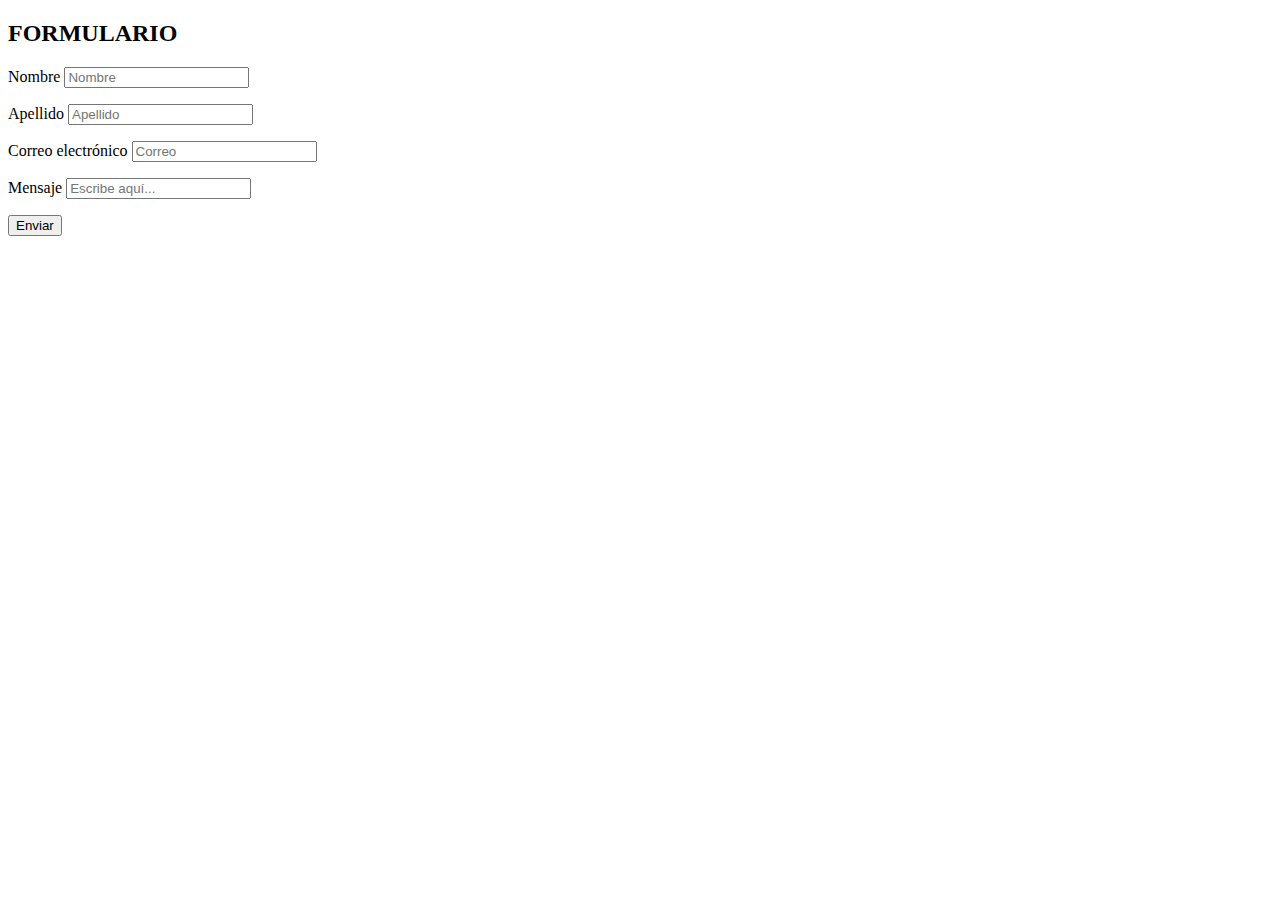
==== formulario.html @ 75645c5a "Updated" ====
<!DOCTYPE html>
<html lang="en">
<head>
    <meta charset="UTF-8">
    <meta http-equiv="X-UA-Compatible" content="IE=edge">
    <meta name="viewport" content="width=device-width, initial-scale=1.0">
    <title>Formulario</title>
</head>
<body>
    <h2>FORMULARIO</h2>
    <form action="" method="">
        <p>
            <label for="nom">Nombre</label>
            <input type="text" name="nombre" placeholder="Nombre">
        </p>
        <p>
            <label for="nom">Apellido</label>
            <input type="text" name="apellido" placeholder="Apellido">
        </p>
        <p>
            <label for="pass">Correo electrónico</label>
            <input type="text" name="correo" placeholder="Correo">
        </p>
        <p>
            <label for="pass">Mensaje</label>
            <input type="text" name="mensaje" placeholder="Escribe aquí...">
        </p>
        <p>
           <input type="button" value="Enviar">
        </p>
    </form>
</body>
</html>
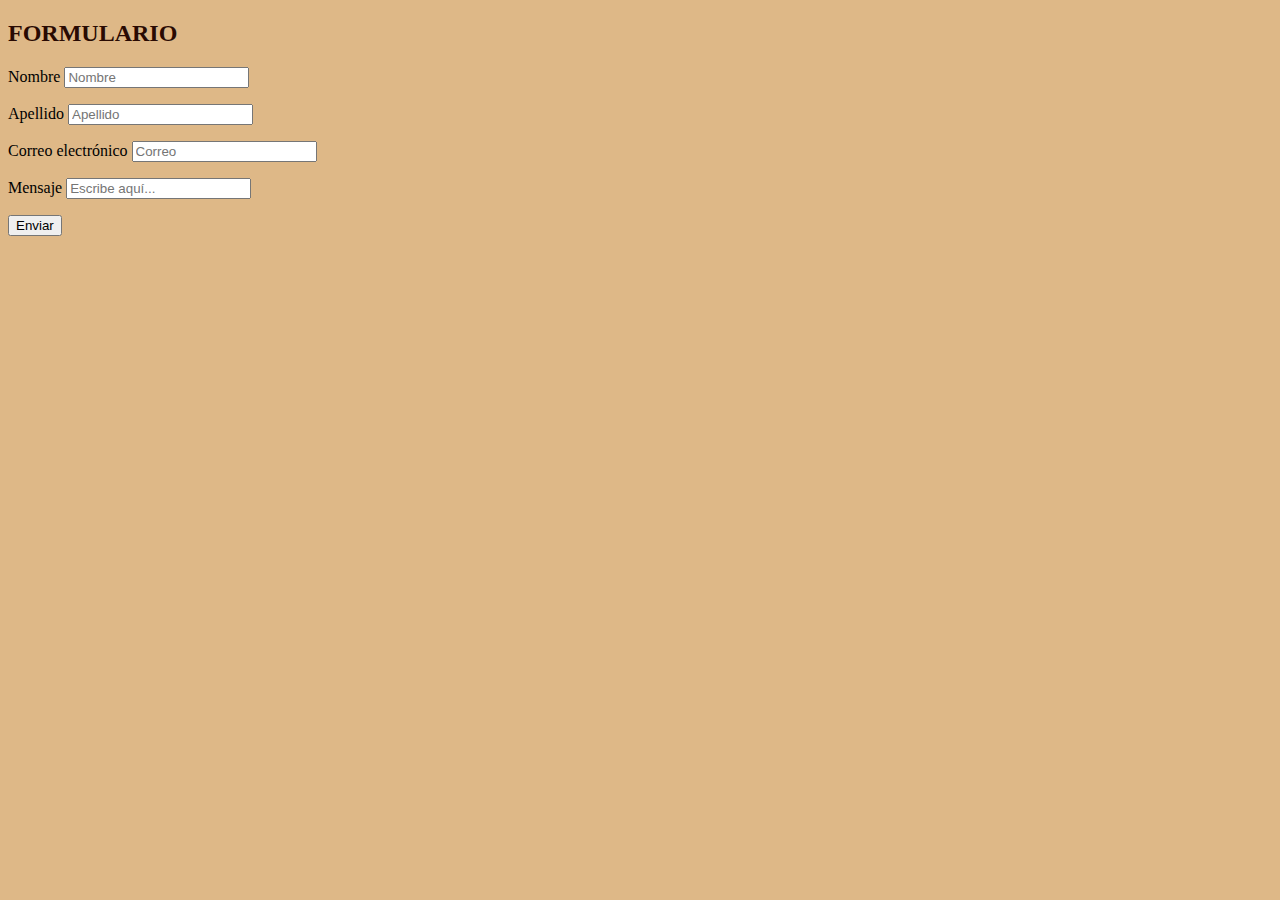
==== commit 8d3c909a: "Updated" ====
--- a/formulario.html
+++ b/formulario.html
@@ -4,10 +4,11 @@
     <meta charset="UTF-8">
     <meta http-equiv="X-UA-Compatible" content="IE=edge">
     <meta name="viewport" content="width=device-width, initial-scale=1.0">
+    <link rel="stylesheet" href="index.css">
     <title>Formulario</title>
 </head>
 <body>
-    <h2>FORMULARIO</h2>
+    <h2 class="letra">FORMULARIO</h2>
     <form action="" method="">
         <p>
             <label for="nom">Nombre</label>
--- a/index.css
+++ b/index.css
@@ -0,0 +1,20 @@
+body{
+    background-color: burlywood;
+}
+#fondo {
+    background-color: rgb(129, 100, 79);
+    text-align: center;
+}
+.borde {
+    margin-top: 1%;
+    margin-bottom: 1%;
+}
+.letra {
+    color: rgb(41, 10, 2);
+}
+.subrayado {
+    text-decoration: underline;
+}
+.color {
+    color: rgba(88, 32, 5, 0.935);
+}
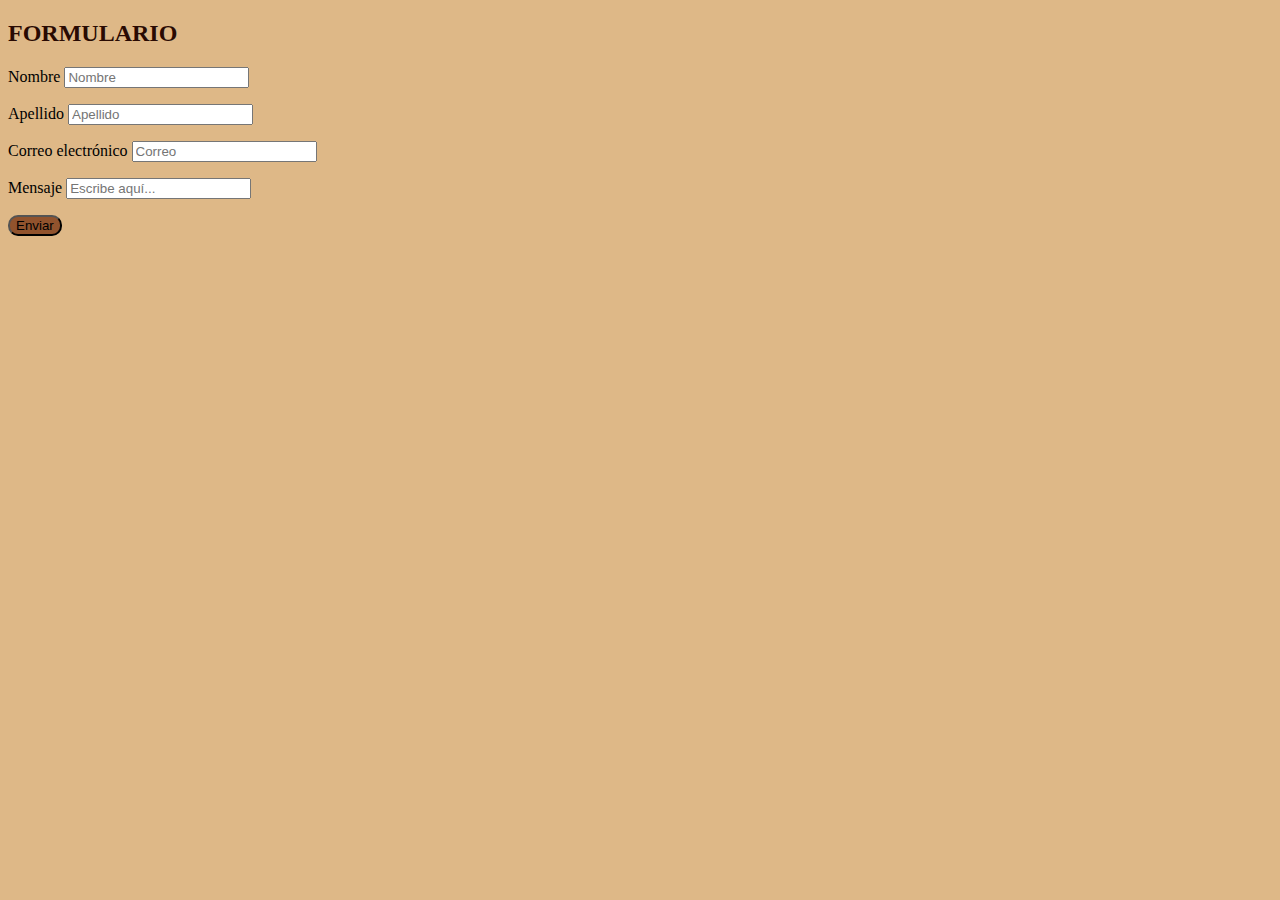
==== commit 62c9513e: "Updated" ====
--- a/formulario.html
+++ b/formulario.html
@@ -8,7 +8,7 @@
     <title>Formulario</title>
 </head>
 <body>
-    <h2 class="letra">FORMULARIO</h2>
+    <h2 id="letra">FORMULARIO</h2>
     <form action="" method="">
         <p>
             <label for="nom">Nombre</label>
@@ -27,7 +27,7 @@
             <input type="text" name="mensaje" placeholder="Escribe aquí...">
         </p>
         <p>
-           <input type="button" value="Enviar">
+           <input type="button" value="Enviar" id="boton">
         </p>
     </form>
 </body>
--- a/index.css
+++ b/index.css
@@ -9,7 +9,7 @@
     margin-top: 1%;
     margin-bottom: 1%;
 }
-.letra {
+#letra {
     color: rgb(41, 10, 2);
 }
 .subrayado {
@@ -18,3 +18,10 @@
 .color {
     color: rgba(88, 32, 5, 0.935);
 }
+#boton {
+    background-color: rgb(145, 83, 45);
+    border-radius: 10px;
+}
+#boton:hover {
+    background-color: rgb(67, 24, 3);
+}
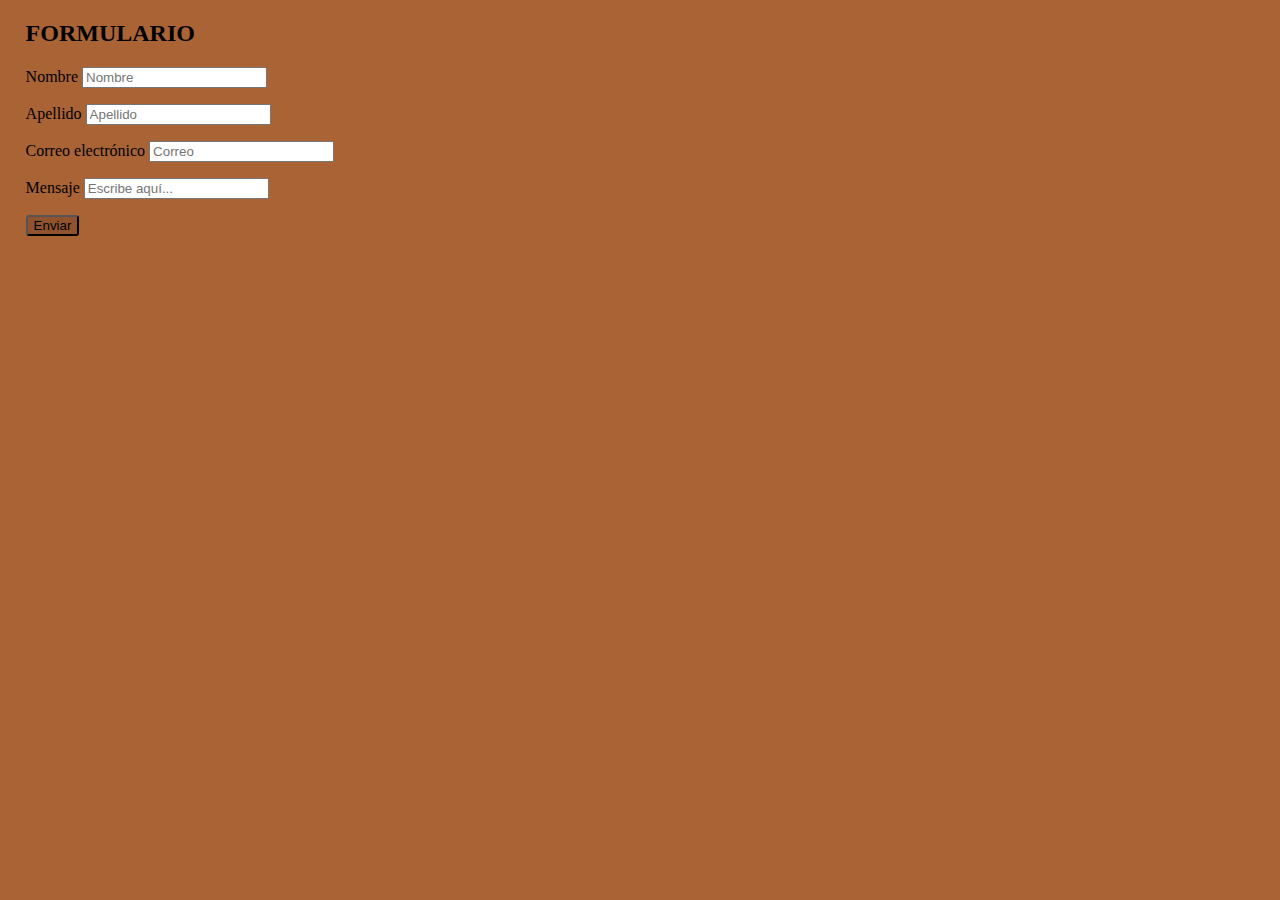
==== commit 77915d98: "Updated" ====
--- a/formulario.html
+++ b/formulario.html
@@ -4,7 +4,7 @@
     <meta charset="UTF-8">
     <meta http-equiv="X-UA-Compatible" content="IE=edge">
     <meta name="viewport" content="width=device-width, initial-scale=1.0">
-    <link rel="stylesheet" href="index.css">
+    <link rel="stylesheet" href="formulario.css">
     <title>Formulario</title>
 </head>
 <body>
--- a/formulario.css
+++ b/formulario.css
@@ -0,0 +1,11 @@
+body{
+    background-color: rgba(165, 91, 42, 0.948);
+    margin-left: 2%;
+}
+#boton {
+    background-color: rgb(145, 83, 45);
+    border-radius: 3px;
+}
+#boton:hover {
+    background-color: rgb(67, 24, 3);
+}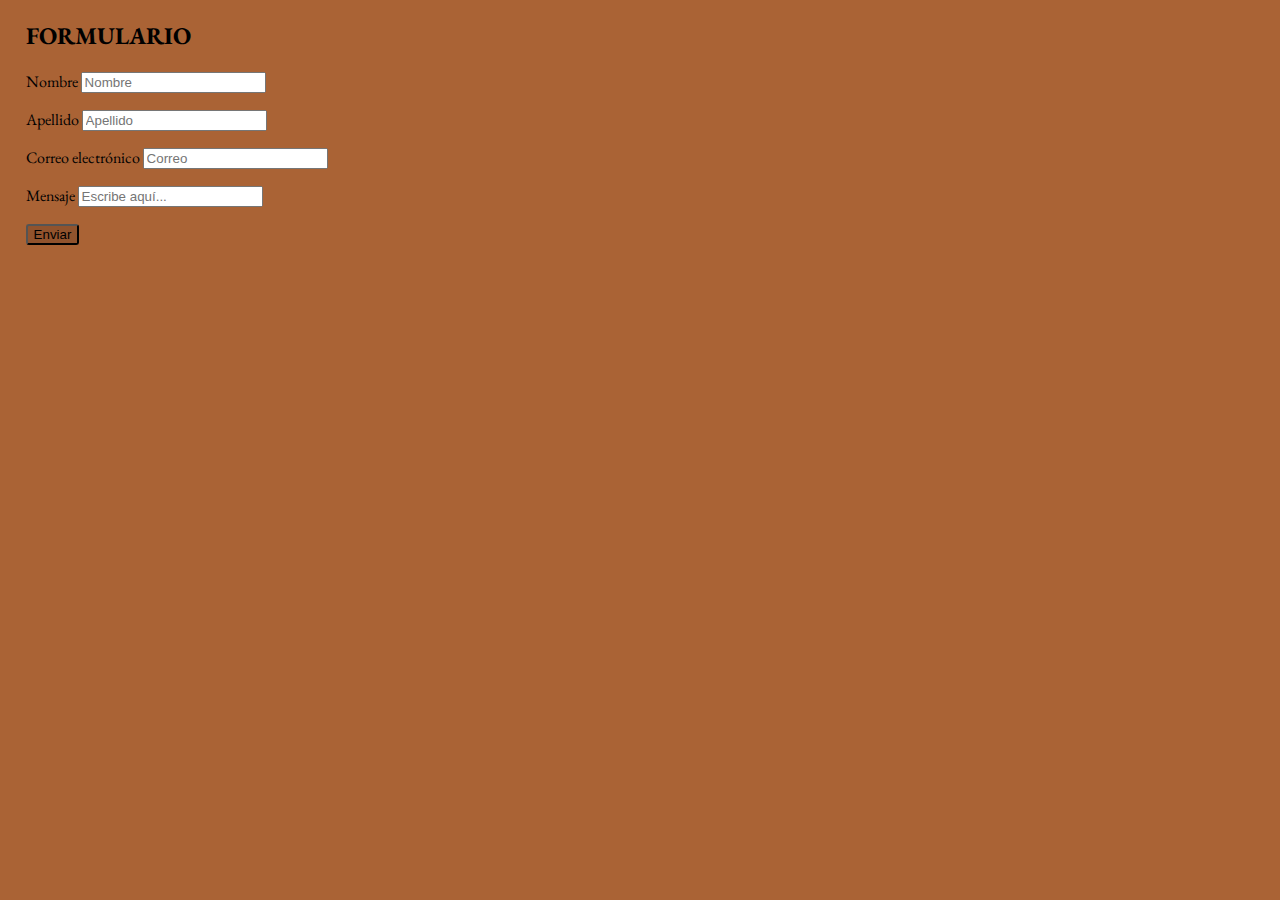
==== commit 00044b02: "Updated" ====
--- a/formulario.html
+++ b/formulario.html
@@ -4,6 +4,9 @@
     <meta charset="UTF-8">
     <meta http-equiv="X-UA-Compatible" content="IE=edge">
     <meta name="viewport" content="width=device-width, initial-scale=1.0">
+    <link rel="preconnect" href="https://fonts.googleapis.com">
+    <link rel="preconnect" href="https://fonts.gstatic.com" crossorigin>
+    <link href="https://fonts.googleapis.com/css2?family=EB+Garamond&display=swap" rel="stylesheet">
     <link rel="stylesheet" href="formulario.css">
     <title>Formulario</title>
 </head>
--- a/formulario.css
+++ b/formulario.css
@@ -1,4 +1,5 @@
 body{
+    font-family: 'EB Garamond', serif;
     background-color: rgba(165, 91, 42, 0.948);
     margin-left: 2%;
 }
